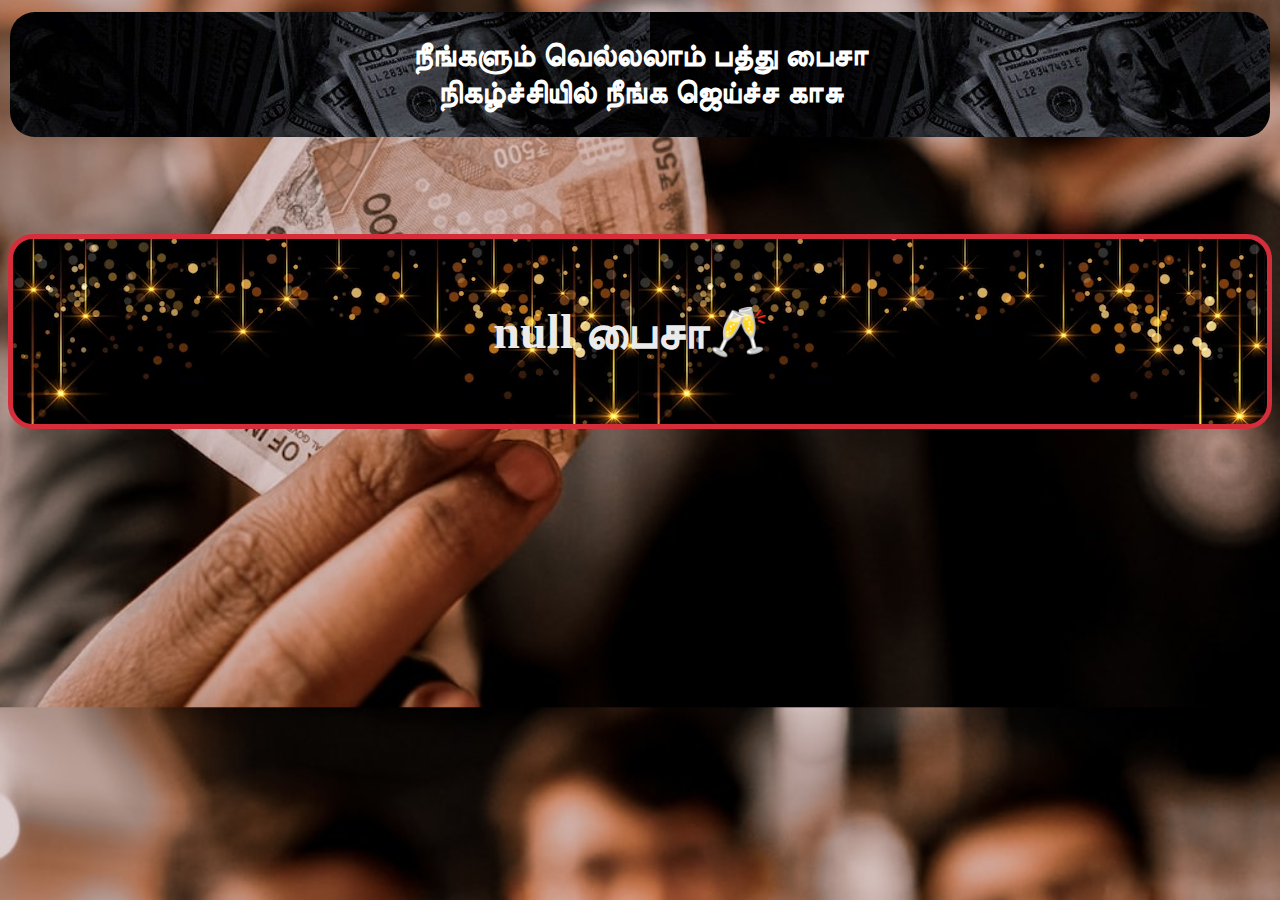
==== MiniProjectFinal.html @ c15106d4 "Add files via upload" ====
<!DOCTYPE html>
<html lang="en">
<head>
    <meta charset="UTF-8">
    <meta name="viewport" content="width=device-width, initial-scale=1.0">
    <title>Price</title>
</head>
<body>
    <style>
    html{
        background-image: url(backround.jpg);
        background-size: cover;
        background-position: center;
    }
    h1{
    padding-left: 30%;
    background-image: url(title.jpg);
    border: none;
    color: white;
    padding:2%;
    padding-left: 30%;
    padding-right: 30%;
    text-align:center;
    text-decoration: none;
    display: inline-block;
    font-size:200%;
    margin: 4px 2px;
    cursor: pointer;
    border-radius: 25px;
    }
    h2{
        background-image: url(winnig\ price.avif);
        padding:5%;
        font-size: 300%;
        max-width: 25%;
        border-radius: 25px;
        color: rgb(235, 235, 235);
        padding-right: 38%;
        padding-left: 38%;
        border: 5px solid rgb(214, 45, 59);
    
        
    }
    </style>
    <h1>நீங்களும் வெல்லலாம் பத்து பைசா நிகழ்ச்சியில் நீங்க ஜெய்ச்ச காசு </h1>
    <br><br><br><br>
    <h2 id="score"></h2>
    
    <script>
        var b = localStorage.getItem("myValue");
        document.getElementById("score").innerHTML=b+" பைசா🥂";

    </script>
</body>
</html>
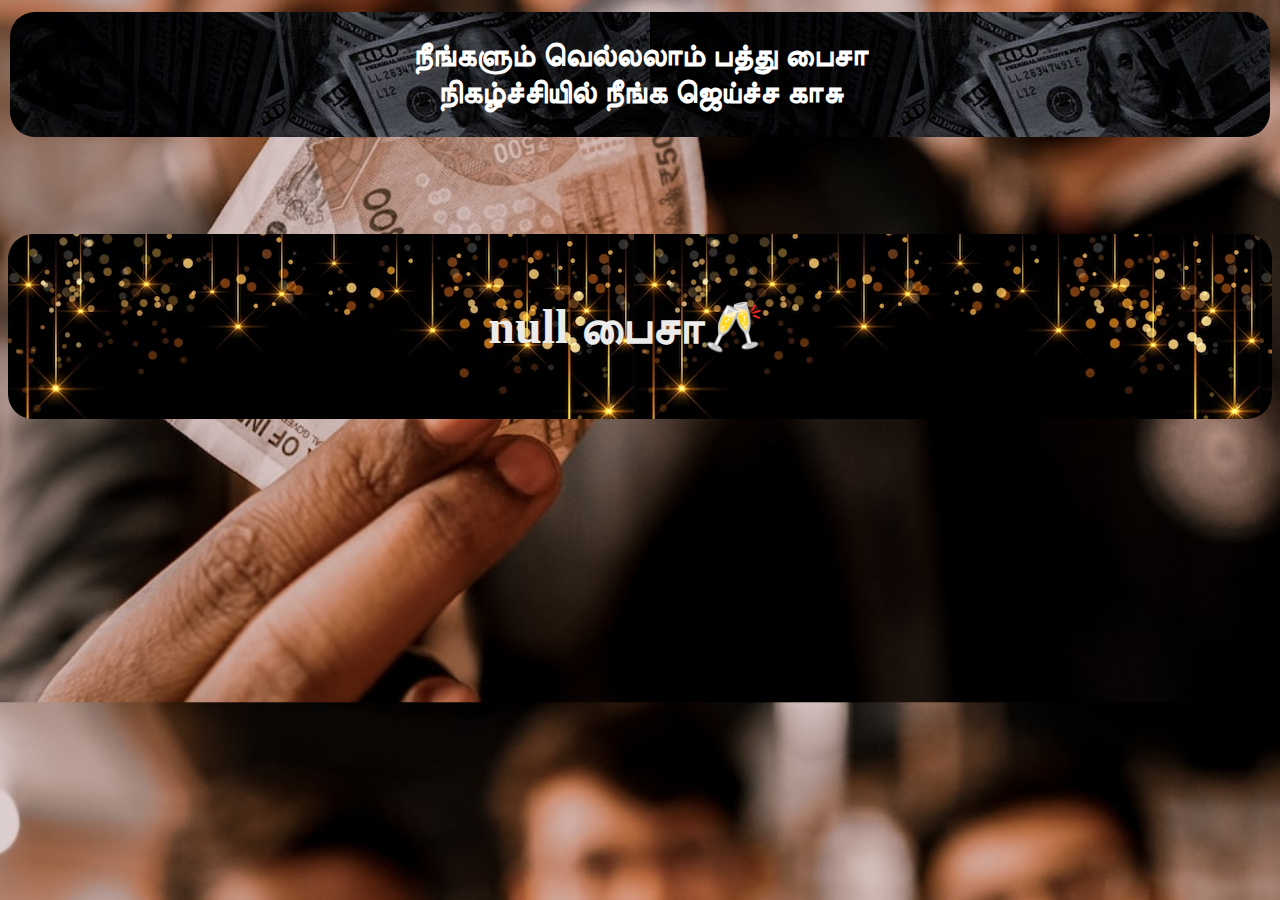
==== commit c230cc85: "Update MiniProjectFinal.html" ====
--- a/MiniProjectFinal.html
+++ b/MiniProjectFinal.html
@@ -37,7 +37,6 @@
         color: rgb(235, 235, 235);
         padding-right: 38%;
         padding-left: 38%;
-        border: 5px solid rgb(214, 45, 59);
     
         
     }
@@ -52,4 +51,4 @@
 
     </script>
 </body>
-</html>+</html>
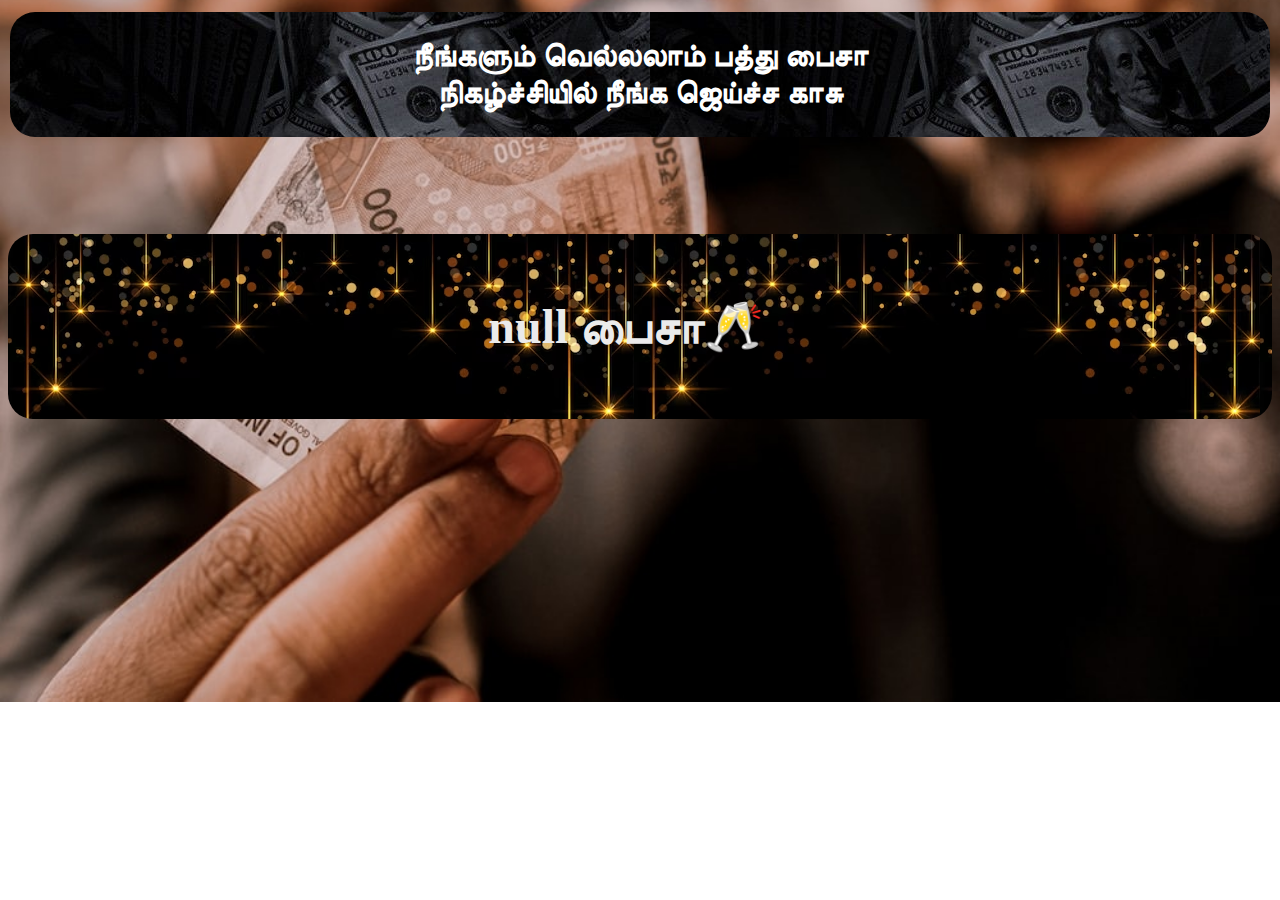
==== commit 54024a6a: "Add files via upload" ====
--- a/MiniProjectFinal.html
+++ b/MiniProjectFinal.html
@@ -11,6 +11,7 @@
         background-image: url(backround.jpg);
         background-size: cover;
         background-position: center;
+        background-repeat: no-repeat;
     }
     h1{
     padding-left: 30%;
@@ -51,4 +52,4 @@
 
     </script>
 </body>
-</html>
+</html>